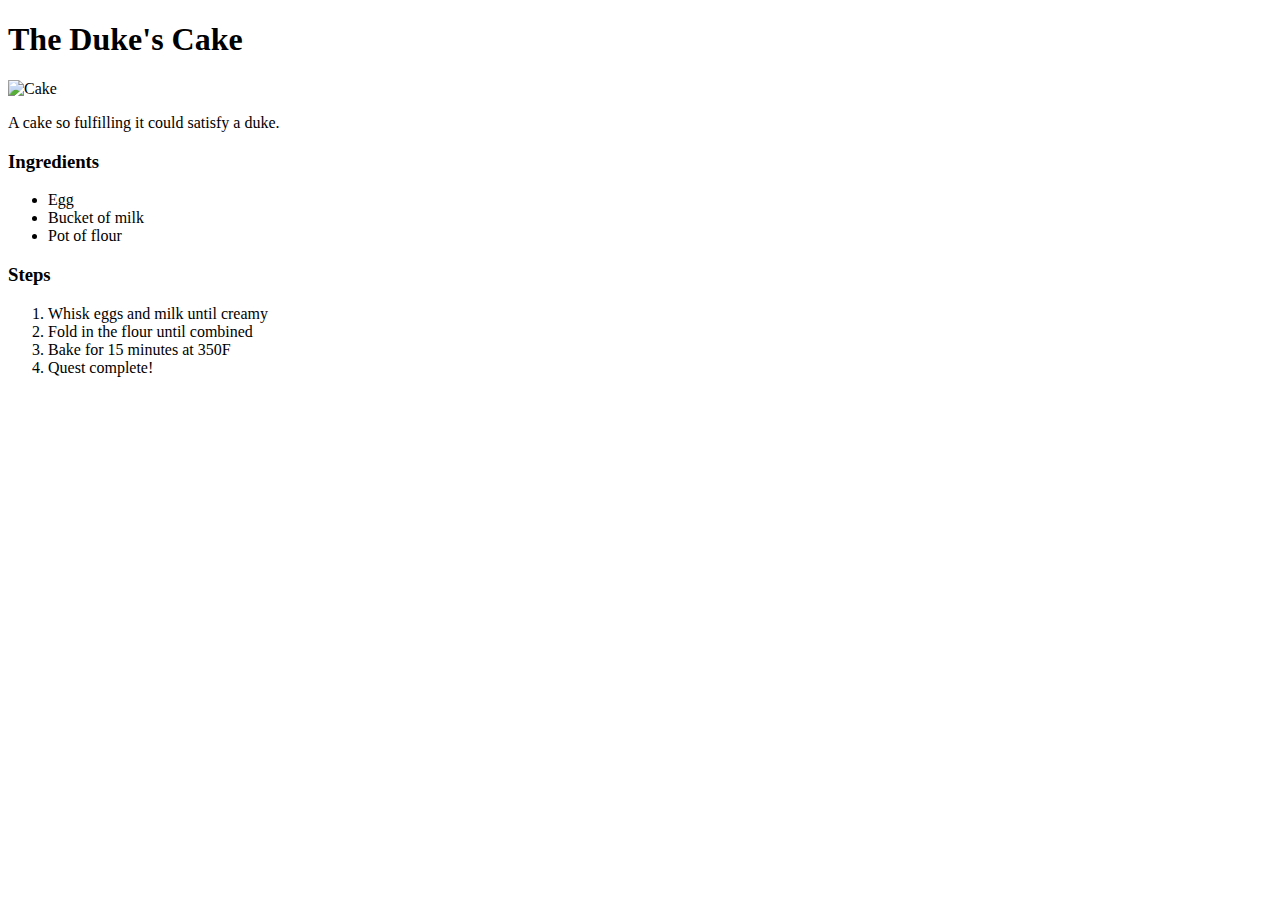
==== recipes/cake.html @ af161385 "Add sweetroll.html" ====
<!DOCTYPE html>
<html lang="en">
    <head>
        <meta charset="UTF-8">
        <title>Cake Recipe</title>
    </head>
    <body>
        <h1>The Duke's Cake</h1>
        <img src="images/cake.jpg" alt="Cake" />
        <p>
            A cake so fulfilling it could satisfy a duke.
        </p>
        <h3>Ingredients</h3>
        <ul>
            <li>
                Egg
            </li>
            <li>
                Bucket of milk
            </li>
            <li>
                Pot of flour
            </li>
        </ul>
        <h3>Steps</h3>
        <ol>
            <li>
                Whisk eggs and milk until creamy
            </li>
            <li>
                Fold in the flour until combined
            </li>
            <li>
                Bake for 15 minutes at 350F
            </li>
            <li>
                Quest complete!
            </li>
        </ol>
    </body>
</html>
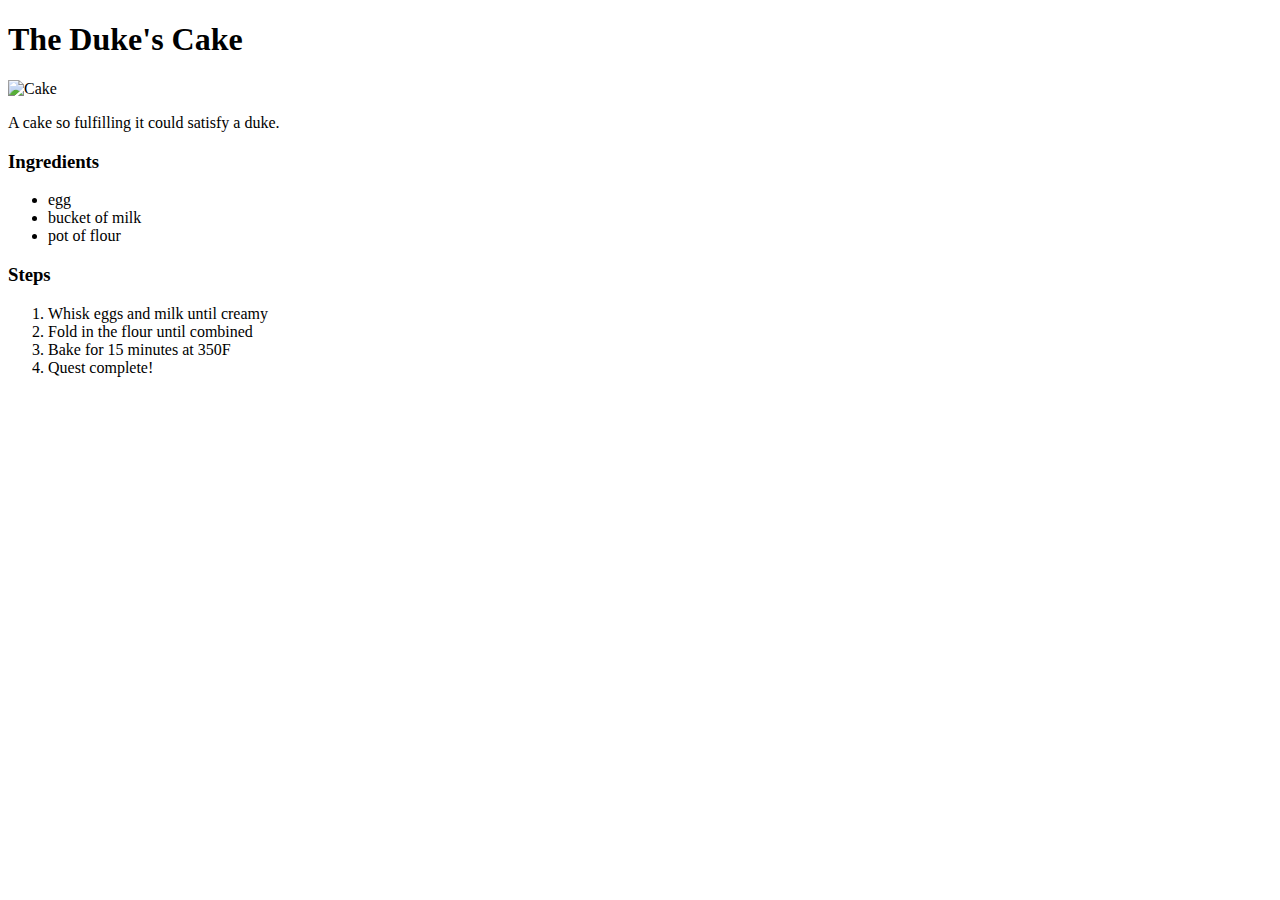
==== commit 05b1dc81: "Add sweetroll.html" ====
--- a/recipes/cake.html
+++ b/recipes/cake.html
@@ -13,13 +13,13 @@
         <h3>Ingredients</h3>
         <ul>
             <li>
-                Egg
+                egg
             </li>
             <li>
-                Bucket of milk
+                bucket of milk
             </li>
             <li>
-                Pot of flour
+                pot of flour
             </li>
         </ul>
         <h3>Steps</h3>
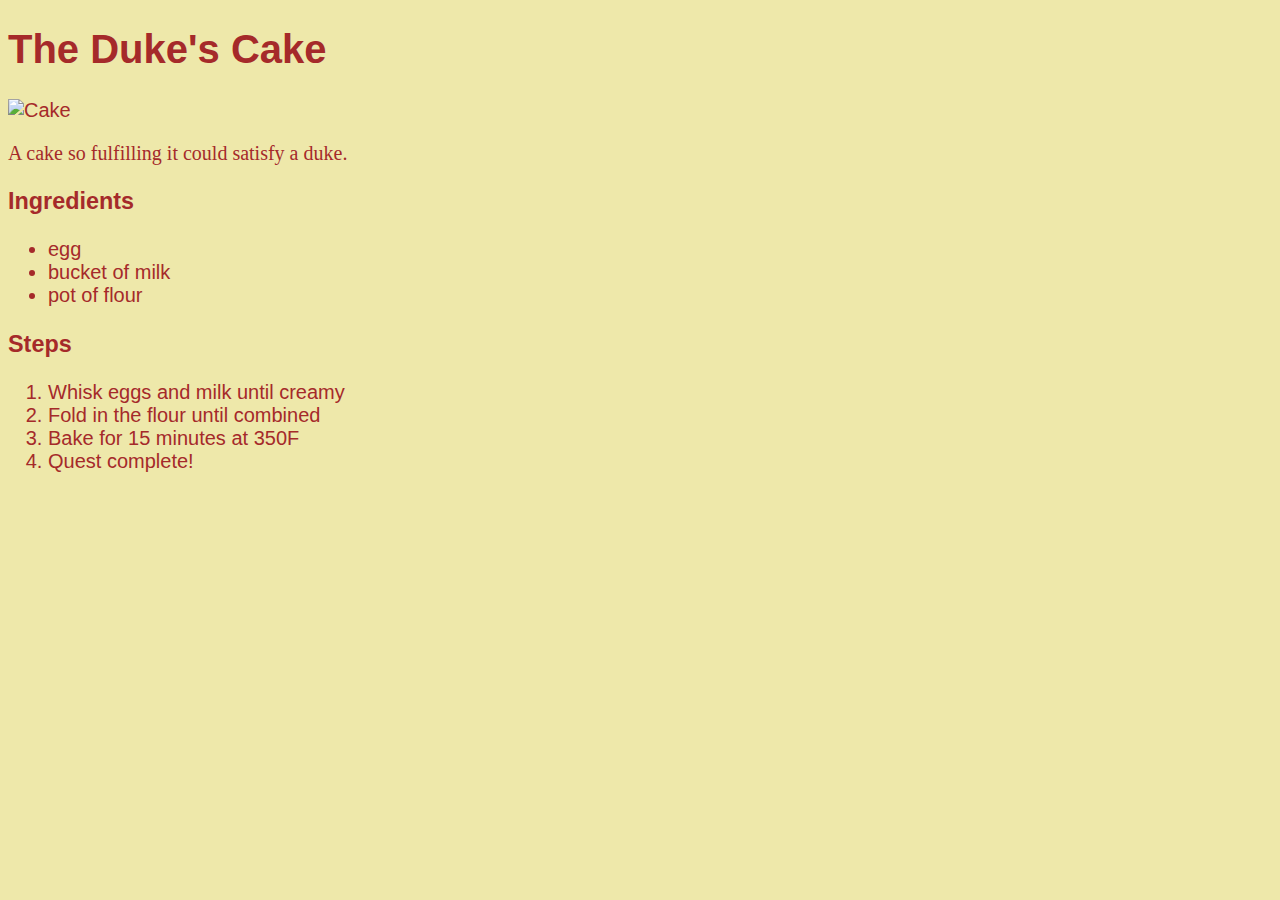
==== commit 441da19f: "feat: Style index.html and all recipe pages" ====
--- a/recipes/cake.html
+++ b/recipes/cake.html
@@ -3,11 +3,12 @@
     <head>
         <meta charset="UTF-8">
         <title>Cake Recipe</title>
+        <link rel="stylesheet" href="../styles/recipe_style.css">
     </head>
     <body>
         <h1>The Duke's Cake</h1>
         <img src="images/cake.jpg" alt="Cake" />
-        <p>
+        <p class="description">
             A cake so fulfilling it could satisfy a duke.
         </p>
         <h3>Ingredients</h3>
--- a/styles/recipe_style.css
+++ b/styles/recipe_style.css
@@ -0,0 +1,10 @@
+body {
+    background-color: palegoldenrod;
+    color: brown;
+    font-family: Verdana, Geneva, Tahoma, sans-serif;
+    font-size: 20px;
+}
+
+.description {
+    font-family: cursive;
+}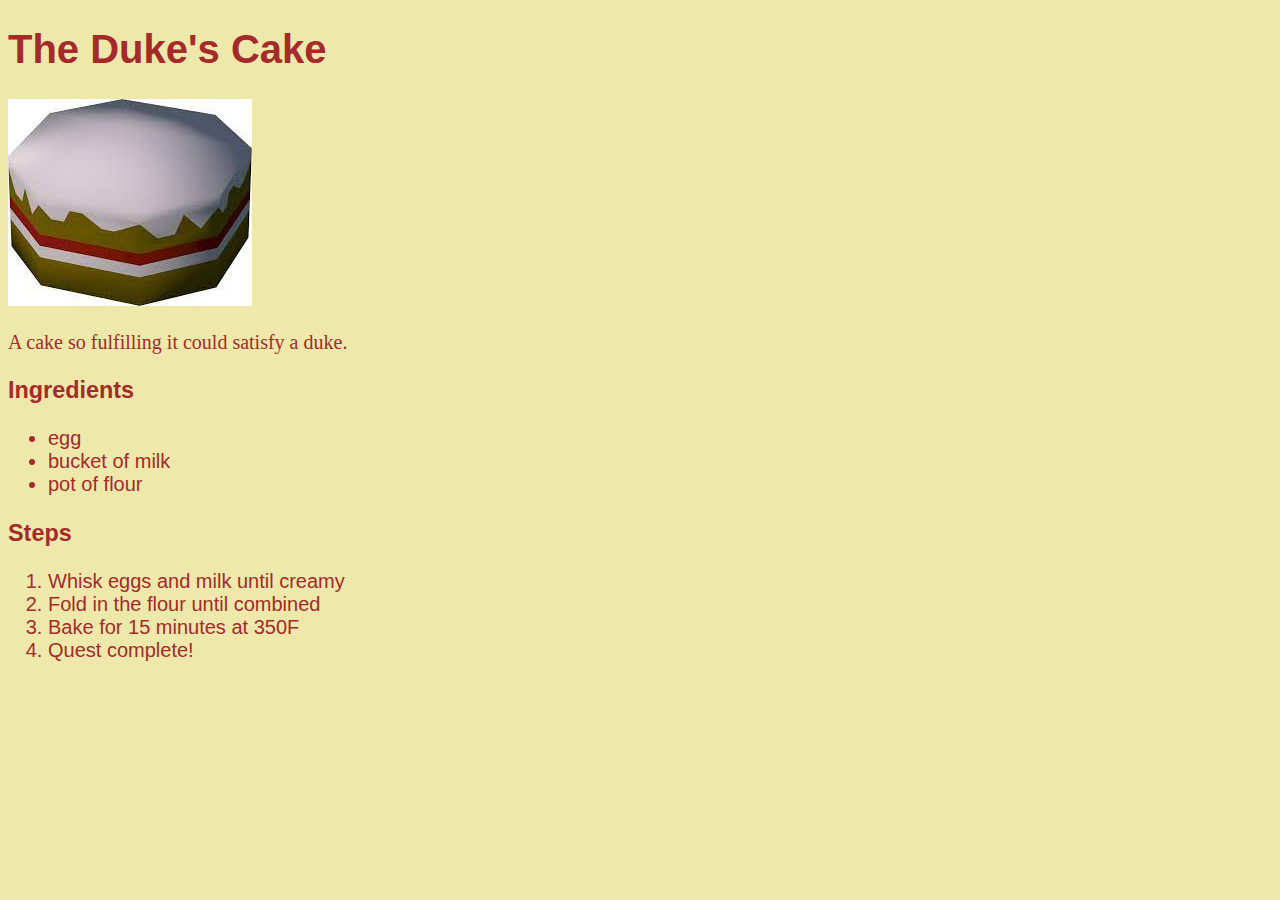
==== commit c73bc6b9: "fix: Update image links" ====
--- a/recipes/cake.html
+++ b/recipes/cake.html
@@ -7,7 +7,7 @@
     </head>
     <body>
         <h1>The Duke's Cake</h1>
-        <img src="images/cake.jpg" alt="Cake" />
+        <img src="../images/cake.jpeg" alt="Cake" />
         <p class="description">
             A cake so fulfilling it could satisfy a duke.
         </p>
